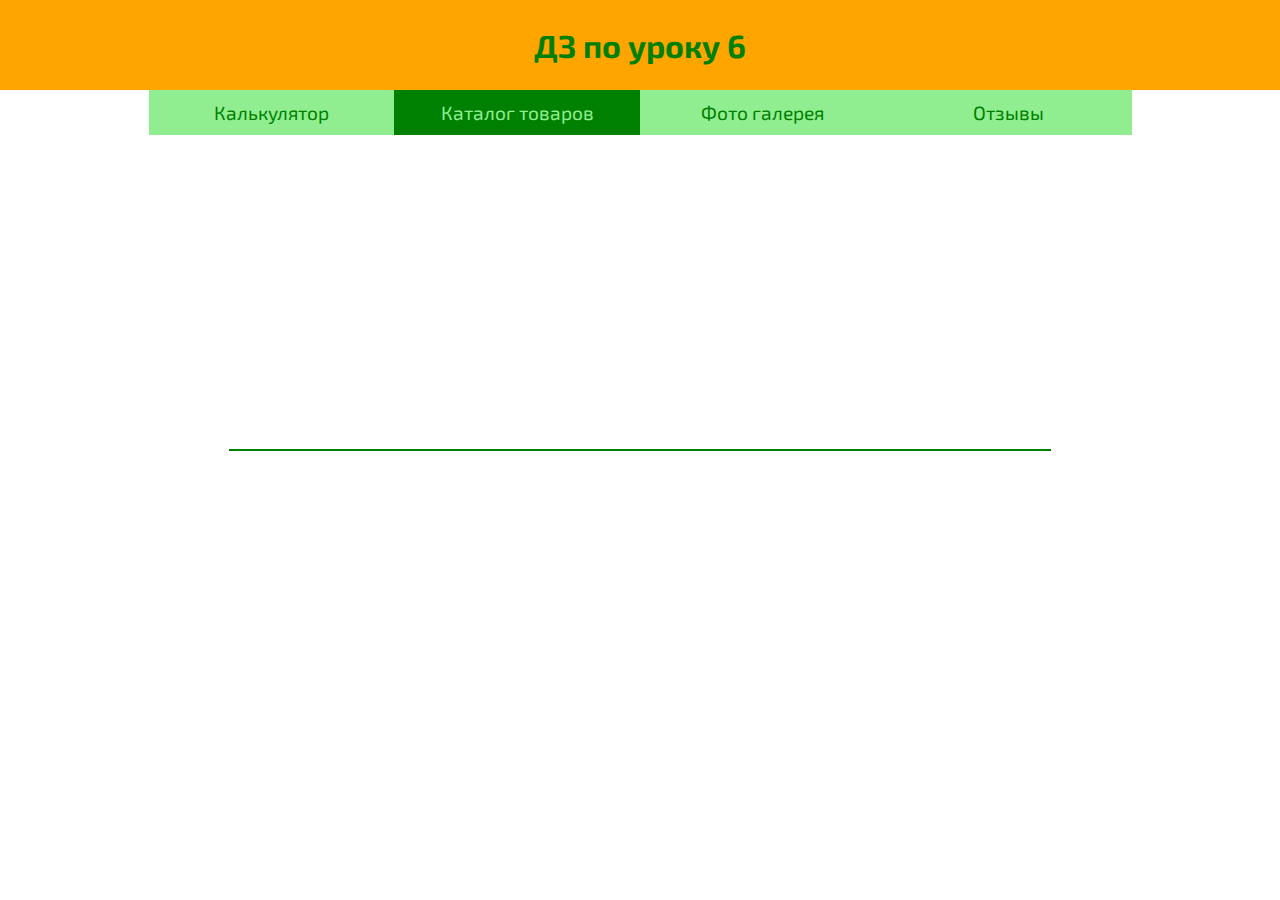
==== lesson6/catalog.html @ 4db61bc4 "ДЗ по уроку 6 - начало" ====
<!DOCTYPE html>
<html>
  <head>
    <meta charset="utf-8">
    <link href="https://fonts.googleapis.com/css?family=Exo+2" rel="stylesheet">
    <link rel="stylesheet" href="style.css">
    <script src="jquery-3.2.1.js"></script>
    <script src="main.js" charset="utf-8"></script>
    <title>ДЗ по уроку 6</title>
  </head>
  <body>
    <header>
      <h1>ДЗ по уроку 6</h1>
    </header>
    <div class="main">
      <div class="nav">
        <div class="button" id="calculator">
          <p>Калькулятор</p>
        </div>
        <div class="buttonAct" id="catalog">
          <p>Каталог товаров</p>
        </div>
        <div class="button" id="galery">
          <p>Фото галерея</p>
        </div>
        <div class="button" id="feedBack">
          <p>Отзывы</p>
        </div>
      </div>
      <section class="center">
        <section class="itemsBlock">

        </section>
      </section>
    </div>
  </body>
</html>
---- lesson6/style.css ----
*{margin:0;padding:0;font-family:'Exo 2', sans-serif;font-size:100%;font-weight:normal}header{display:-ms-flexbox;display:-webkit-flex;display:flex;-webkit-flex-direction:row;-ms-flex-direction:row;flex-direction:row;-webkit-justify-content:center;-ms-flex-pack:center;justify-content:center;-webkit-align-items:center;-ms-flex-align:center;align-items:center;width:100%;height:10vh;border-width:0px;border-style:solid;border-color:green;border-radius:0;background-color:orange}header h1{font-size:2em;font-weight:bold;color:green}body{display:-ms-flexbox;display:-webkit-flex;display:flex;-webkit-flex-direction:column;-ms-flex-direction:column;flex-direction:column;-webkit-justify-content:center;-ms-flex-pack:center;justify-content:center;-webkit-align-items:center;-ms-flex-align:center;align-items:center}.main{display:-ms-flexbox;display:-webkit-flex;display:flex;-webkit-flex-direction:column;-ms-flex-direction:column;flex-direction:column;-webkit-justify-content:center;-ms-flex-pack:center;justify-content:center;-webkit-align-items:center;-ms-flex-align:center;align-items:center;width:80%;height:auto;border-width:0px;border-style:solid;border-color:green;border-radius:0}.main .nav{display:-ms-flexbox;display:-webkit-flex;display:flex;-webkit-flex-direction:row;-ms-flex-direction:row;flex-direction:row;-webkit-justify-content:center;-ms-flex-pack:center;justify-content:center;-webkit-align-items:center;-ms-flex-align:center;align-items:center;width:100%;height:5vh;border-width:0px;border-style:solid;border-color:green;border-radius:0}.main .nav .buttonAct{display:-ms-flexbox;display:-webkit-flex;display:flex;-webkit-justify-content:center;-ms-flex-pack:center;justify-content:center;-webkit-align-items:center;-ms-flex-align:center;align-items:center;width:24%;height:99%;border-width:0px;border-style:solid;border-color:green;border-radius:0;background-color:green}.main .nav .buttonAct p{color:lightgreen;font-size:1.2em}.main .nav .button{display:-ms-flexbox;display:-webkit-flex;display:flex;-webkit-justify-content:center;-ms-flex-pack:center;justify-content:center;-webkit-align-items:center;-ms-flex-align:center;align-items:center;width:24%;height:99%;border-width:0px;border-style:solid;border-color:green;border-radius:0;background-color:lightgreen}.main .nav .button p{color:green;font-size:1.2em}.main .nav .button:hover{background-color:green}.main .nav .button:hover>p{color:lightgreen}.task{width:80%;height:auto;border-width:0px;border-style:solid;border-color:green;border-radius:0}.task p{font-size:1.2em;font-weight:bold;color:green;padding:2%}.center{display:-ms-flexbox;display:-webkit-flex;display:flex;-webkit-flex-direction:column;-ms-flex-direction:column;flex-direction:column;-webkit-justify-content:center;-ms-flex-pack:center;justify-content:center;-webkit-align-items:center;-ms-flex-align:center;align-items:center;width:80%;height:70vh;border-width:0px;border-style:solid;border-color:green;border-radius:0}.calc{display:-ms-flexbox;display:-webkit-flex;display:flex;-webkit-flex-direction:column;-ms-flex-direction:column;flex-direction:column;-webkit-justify-content:center;-ms-flex-pack:center;justify-content:center;-webkit-align-items:center;-ms-flex-align:center;align-items:center;width:45%;height:50%;border-width:0px;border-style:solid;border-color:green;border-radius:10px;background-color:lightgreen}.calc .inputBlock{display:-ms-flexbox;display:-webkit-flex;display:flex;-webkit-flex-direction:row;-ms-flex-direction:row;flex-direction:row;-webkit-justify-content:center;-ms-flex-pack:center;justify-content:center;-webkit-align-items:center;-ms-flex-align:center;align-items:center;width:90%;height:30%;border-width:1px;border-style:solid;border-color:green;border-radius:10px;background-color:lightgray}.calc .inputBlock .inputNum{display:-ms-flexbox;display:-webkit-flex;display:flex;-webkit-flex-direction:column;-ms-flex-direction:column;flex-direction:column;-webkit-justify-content:center;-ms-flex-pack:center;justify-content:center;-webkit-align-items:center;-ms-flex-align:center;align-items:center;width:60%;height:20%;border-width:0px;border-style:solid;border-color:green;border-radius:0}.calc .inputBlock .inputNum label{color:green}.calc .inputBlock .inputNum label input{width:95%;height:20%;background-color:white}.calc .inputBlock .result{display:-ms-flexbox;display:-webkit-flex;display:flex;-webkit-flex-direction:column;-ms-flex-direction:column;flex-direction:column;-webkit-justify-content:center;-ms-flex-pack:center;justify-content:center;-webkit-align-items:center;-ms-flex-align:center;align-items:center;width:35%;height:80%;border-width:0px;border-style:solid;border-color:green;border-radius:0}.calc .inputBlock .result label{color:green}.calc .inputBlock .result label input{width:95%;height:80%;background-color:white}.calc .operators{display:-ms-flexbox;display:-webkit-flex;display:flex;-webkit-flex-direction:row;-ms-flex-direction:row;flex-direction:row;-webkit-justify-content:space-around;-ms-flex-pack:space-around;justify-content:space-around;-webkit-align-items:center;-ms-flex-align:center;align-items:center;width:90%;height:30%;border-width:0px;border-style:solid;border-color:green;border-radius:0}.calc .operators .operBtn{display:-ms-flexbox;display:-webkit-flex;display:flex;-webkit-justify-content:center;-ms-flex-pack:center;justify-content:center;-webkit-align-items:center;-ms-flex-align:center;align-items:center;width:10%;height:35%;border-width:0px;border-style:solid;border-color:green;border-radius:5px;background-color:green;box-shadow:1px 1px 3px black}.calc .operators .operBtn p{color:lightgreen;font-size:2em;font-weight:bold;text-align:center;line-height:2em}.itemsBlock{display:-ms-flexbox;display:-webkit-flex;display:flex;-webkit-flex-wrap:wrap;-ms-flex-wrap:wrap;flex-wrap:wrap;-webkit-justify-content:space-around;-ms-flex-pack:space-around;justify-content:space-around;-webkit-align-items:center;-ms-flex-align:center;align-items:center;width:100%;height:auto;border-width:1px;border-style:solid;border-color:green;border-radius:0}.itemsBlock .item{display:-ms-flexbox;display:-webkit-flex;display:flex;-webkit-flex-direction:column;-ms-flex-direction:column;flex-direction:column;-webkit-justify-content:space-around;-ms-flex-pack:space-around;justify-content:space-around;-webkit-align-items:center;-ms-flex-align:center;align-items:center;width:20%;height:20vh;border-width:1px;border-style:solid;border-color:#90ee90;border-radius:5px;box-shadow:2px 2px 4px green;margin-top:2%}.itemsBlock .item h2{color:green;font-size:1.2em;font-weight:bold}.itemsBlock .item h3{color:orange;font-size:1.2em}.itemsBlock .item:hover{display:-ms-flexbox;display:-webkit-flex;display:flex;-webkit-flex-wrap:column;-ms-flex-wrap:column;flex-wrap:column;-webkit-justify-content:space-around;-ms-flex-pack:space-around;justify-content:space-around;-webkit-align-items:center;-ms-flex-align:center;align-items:center;width:23%;height:23vh;border-width:1px;border-style:solid;border-color:#90ee90;border-radius:5px;box-shadow:2px 2px 4px green}
/*# sourceMappingURL=style.css.map */
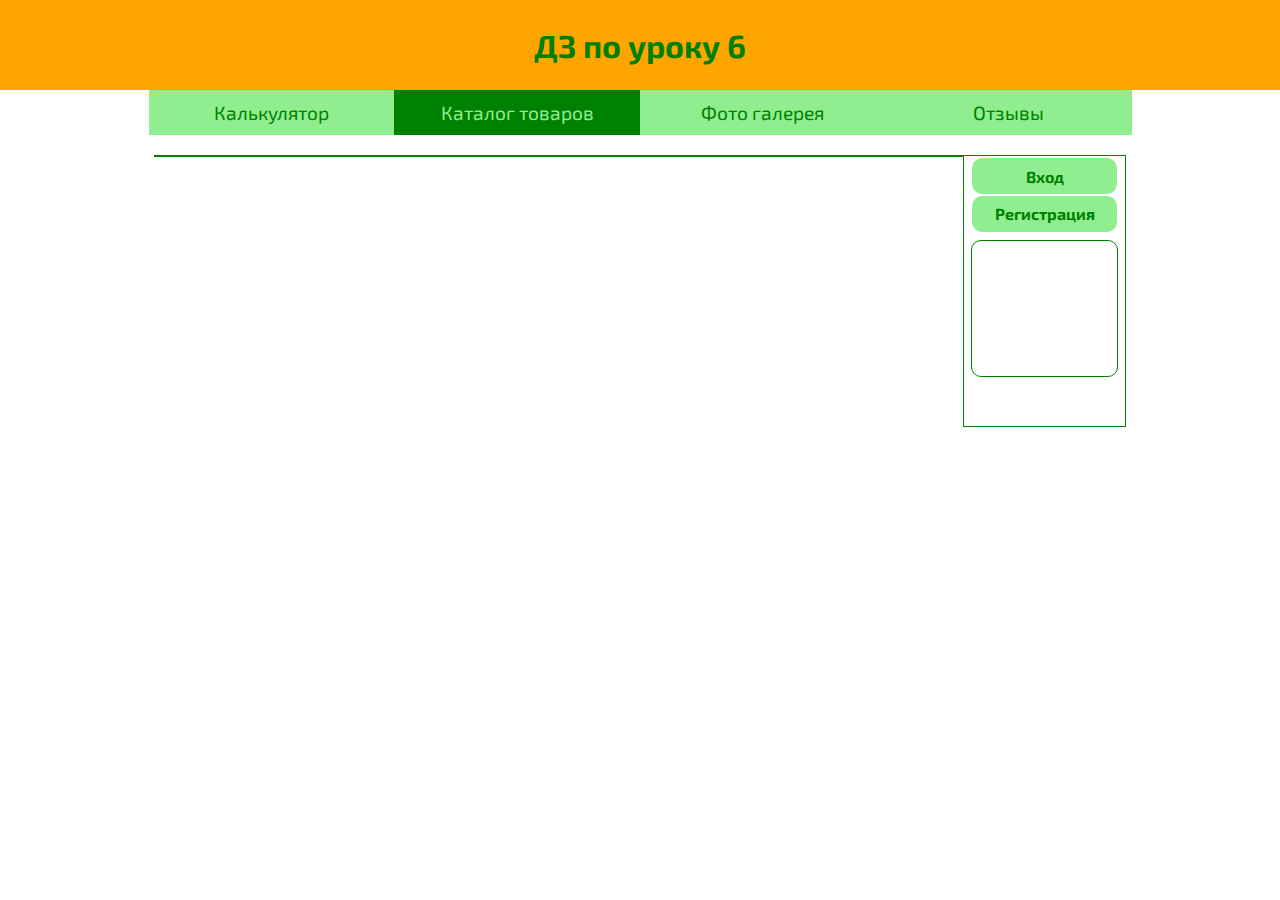
==== commit 2c83a573: "начал ДЗ по уроку 7" ====
--- a/lesson6/catalog.html
+++ b/lesson6/catalog.html
@@ -4,8 +4,9 @@
     <meta charset="utf-8">
     <link href="https://fonts.googleapis.com/css?family=Exo+2" rel="stylesheet">
     <link rel="stylesheet" href="style.css">
-    <script src="jquery-3.2.1.js"></script>
-    <script src="main.js" charset="utf-8"></script>
+    <script src="js/jquery-3.2.1.js"></script>
+    <script src="js/main.js" charset="utf-8"></script>
+    <script src="js/catalog.js" charset="utf-8"></script>
     <title>ДЗ по уроку 6</title>
   </head>
   <body>
@@ -31,6 +32,17 @@
         <section class="itemsBlock">
 
         </section>
+        <div class="registry">
+          <div class="regBtn" id="enter">
+            <p>Вход</p>
+          </div>
+          <div class="regBtn" id="registration">
+            <p>Регистрация</p>
+          </div>
+          <div class="basket">
+            <img src="" alt="">
+          </div>
+        </div>
       </section>
     </div>
   </body>
--- a/lesson6/style.css
+++ b/lesson6/style.css
@@ -1,2 +1,2 @@
-*{margin:0;padding:0;font-family:'Exo 2', sans-serif;font-size:100%;font-weight:normal}header{display:-ms-flexbox;display:-webkit-flex;display:flex;-webkit-flex-direction:row;-ms-flex-direction:row;flex-direction:row;-webkit-justify-content:center;-ms-flex-pack:center;justify-content:center;-webkit-align-items:center;-ms-flex-align:center;align-items:center;width:100%;height:10vh;border-width:0px;border-style:solid;border-color:green;border-radius:0;background-color:orange}header h1{font-size:2em;font-weight:bold;color:green}body{display:-ms-flexbox;display:-webkit-flex;display:flex;-webkit-flex-direction:column;-ms-flex-direction:column;flex-direction:column;-webkit-justify-content:center;-ms-flex-pack:center;justify-content:center;-webkit-align-items:center;-ms-flex-align:center;align-items:center}.main{display:-ms-flexbox;display:-webkit-flex;display:flex;-webkit-flex-direction:column;-ms-flex-direction:column;flex-direction:column;-webkit-justify-content:center;-ms-flex-pack:center;justify-content:center;-webkit-align-items:center;-ms-flex-align:center;align-items:center;width:80%;height:auto;border-width:0px;border-style:solid;border-color:green;border-radius:0}.main .nav{display:-ms-flexbox;display:-webkit-flex;display:flex;-webkit-flex-direction:row;-ms-flex-direction:row;flex-direction:row;-webkit-justify-content:center;-ms-flex-pack:center;justify-content:center;-webkit-align-items:center;-ms-flex-align:center;align-items:center;width:100%;height:5vh;border-width:0px;border-style:solid;border-color:green;border-radius:0}.main .nav .buttonAct{display:-ms-flexbox;display:-webkit-flex;display:flex;-webkit-justify-content:center;-ms-flex-pack:center;justify-content:center;-webkit-align-items:center;-ms-flex-align:center;align-items:center;width:24%;height:99%;border-width:0px;border-style:solid;border-color:green;border-radius:0;background-color:green}.main .nav .buttonAct p{color:lightgreen;font-size:1.2em}.main .nav .button{display:-ms-flexbox;display:-webkit-flex;display:flex;-webkit-justify-content:center;-ms-flex-pack:center;justify-content:center;-webkit-align-items:center;-ms-flex-align:center;align-items:center;width:24%;height:99%;border-width:0px;border-style:solid;border-color:green;border-radius:0;background-color:lightgreen}.main .nav .button p{color:green;font-size:1.2em}.main .nav .button:hover{background-color:green}.main .nav .button:hover>p{color:lightgreen}.task{width:80%;height:auto;border-width:0px;border-style:solid;border-color:green;border-radius:0}.task p{font-size:1.2em;font-weight:bold;color:green;padding:2%}.center{display:-ms-flexbox;display:-webkit-flex;display:flex;-webkit-flex-direction:column;-ms-flex-direction:column;flex-direction:column;-webkit-justify-content:center;-ms-flex-pack:center;justify-content:center;-webkit-align-items:center;-ms-flex-align:center;align-items:center;width:80%;height:70vh;border-width:0px;border-style:solid;border-color:green;border-radius:0}.calc{display:-ms-flexbox;display:-webkit-flex;display:flex;-webkit-flex-direction:column;-ms-flex-direction:column;flex-direction:column;-webkit-justify-content:center;-ms-flex-pack:center;justify-content:center;-webkit-align-items:center;-ms-flex-align:center;align-items:center;width:45%;height:50%;border-width:0px;border-style:solid;border-color:green;border-radius:10px;background-color:lightgreen}.calc .inputBlock{display:-ms-flexbox;display:-webkit-flex;display:flex;-webkit-flex-direction:row;-ms-flex-direction:row;flex-direction:row;-webkit-justify-content:center;-ms-flex-pack:center;justify-content:center;-webkit-align-items:center;-ms-flex-align:center;align-items:center;width:90%;height:30%;border-width:1px;border-style:solid;border-color:green;border-radius:10px;background-color:lightgray}.calc .inputBlock .inputNum{display:-ms-flexbox;display:-webkit-flex;display:flex;-webkit-flex-direction:column;-ms-flex-direction:column;flex-direction:column;-webkit-justify-content:center;-ms-flex-pack:center;justify-content:center;-webkit-align-items:center;-ms-flex-align:center;align-items:center;width:60%;height:20%;border-width:0px;border-style:solid;border-color:green;border-radius:0}.calc .inputBlock .inputNum label{color:green}.calc .inputBlock .inputNum label input{width:95%;height:20%;background-color:white}.calc .inputBlock .result{display:-ms-flexbox;display:-webkit-flex;display:flex;-webkit-flex-direction:column;-ms-flex-direction:column;flex-direction:column;-webkit-justify-content:center;-ms-flex-pack:center;justify-content:center;-webkit-align-items:center;-ms-flex-align:center;align-items:center;width:35%;height:80%;border-width:0px;border-style:solid;border-color:green;border-radius:0}.calc .inputBlock .result label{color:green}.calc .inputBlock .result label input{width:95%;height:80%;background-color:white}.calc .operators{display:-ms-flexbox;display:-webkit-flex;display:flex;-webkit-flex-direction:row;-ms-flex-direction:row;flex-direction:row;-webkit-justify-content:space-around;-ms-flex-pack:space-around;justify-content:space-around;-webkit-align-items:center;-ms-flex-align:center;align-items:center;width:90%;height:30%;border-width:0px;border-style:solid;border-color:green;border-radius:0}.calc .operators .operBtn{display:-ms-flexbox;display:-webkit-flex;display:flex;-webkit-justify-content:center;-ms-flex-pack:center;justify-content:center;-webkit-align-items:center;-ms-flex-align:center;align-items:center;width:10%;height:35%;border-width:0px;border-style:solid;border-color:green;border-radius:5px;background-color:green;box-shadow:1px 1px 3px black}.calc .operators .operBtn p{color:lightgreen;font-size:2em;font-weight:bold;text-align:center;line-height:2em}.itemsBlock{display:-ms-flexbox;display:-webkit-flex;display:flex;-webkit-flex-wrap:wrap;-ms-flex-wrap:wrap;flex-wrap:wrap;-webkit-justify-content:space-around;-ms-flex-pack:space-around;justify-content:space-around;-webkit-align-items:center;-ms-flex-align:center;align-items:center;width:100%;height:auto;border-width:1px;border-style:solid;border-color:green;border-radius:0}.itemsBlock .item{display:-ms-flexbox;display:-webkit-flex;display:flex;-webkit-flex-direction:column;-ms-flex-direction:column;flex-direction:column;-webkit-justify-content:space-around;-ms-flex-pack:space-around;justify-content:space-around;-webkit-align-items:center;-ms-flex-align:center;align-items:center;width:20%;height:20vh;border-width:1px;border-style:solid;border-color:#90ee90;border-radius:5px;box-shadow:2px 2px 4px green;margin-top:2%}.itemsBlock .item h2{color:green;font-size:1.2em;font-weight:bold}.itemsBlock .item h3{color:orange;font-size:1.2em}.itemsBlock .item:hover{display:-ms-flexbox;display:-webkit-flex;display:flex;-webkit-flex-wrap:column;-ms-flex-wrap:column;flex-wrap:column;-webkit-justify-content:space-around;-ms-flex-pack:space-around;justify-content:space-around;-webkit-align-items:center;-ms-flex-align:center;align-items:center;width:23%;height:23vh;border-width:1px;border-style:solid;border-color:#90ee90;border-radius:5px;box-shadow:2px 2px 4px green}
+*{margin:0;padding:0;font-family:'Exo 2', sans-serif;font-size:100%;font-weight:normal}header{display:-ms-flexbox;display:-webkit-flex;display:flex;-webkit-flex-direction:row;-ms-flex-direction:row;flex-direction:row;-webkit-justify-content:center;-ms-flex-pack:center;justify-content:center;-webkit-align-items:center;-ms-flex-align:center;align-items:center;width:100%;height:10vh;border-width:0px;border-style:solid;border-color:green;border-radius:0;background-color:orange}header h1{font-size:2em;font-weight:bold;color:green}body{display:-ms-flexbox;display:-webkit-flex;display:flex;-webkit-flex-direction:column;-ms-flex-direction:column;flex-direction:column;-webkit-justify-content:center;-ms-flex-pack:center;justify-content:center;-webkit-align-items:center;-ms-flex-align:center;align-items:center}.main{display:-ms-flexbox;display:-webkit-flex;display:flex;-webkit-flex-direction:column;-ms-flex-direction:column;flex-direction:column;-webkit-justify-content:center;-ms-flex-pack:center;justify-content:center;-webkit-align-items:center;-ms-flex-align:center;align-items:center;width:80%;height:auto;border-width:0px;border-style:solid;border-color:green;border-radius:0}.main .nav{display:-ms-flexbox;display:-webkit-flex;display:flex;-webkit-flex-direction:row;-ms-flex-direction:row;flex-direction:row;-webkit-justify-content:center;-ms-flex-pack:center;justify-content:center;-webkit-align-items:center;-ms-flex-align:center;align-items:center;width:100%;height:5vh;border-width:0px;border-style:solid;border-color:green;border-radius:0}.main .nav .buttonAct{display:-ms-flexbox;display:-webkit-flex;display:flex;-webkit-justify-content:center;-ms-flex-pack:center;justify-content:center;-webkit-align-items:center;-ms-flex-align:center;align-items:center;width:24%;height:99%;border-width:0px;border-style:solid;border-color:green;border-radius:0;background-color:green}.main .nav .buttonAct p{color:lightgreen;font-size:1.2em}.main .nav .button{display:-ms-flexbox;display:-webkit-flex;display:flex;-webkit-justify-content:center;-ms-flex-pack:center;justify-content:center;-webkit-align-items:center;-ms-flex-align:center;align-items:center;width:24%;height:99%;border-width:0px;border-style:solid;border-color:green;border-radius:0;background-color:lightgreen}.main .nav .button p{color:green;font-size:1.2em}.main .nav .button:hover{background-color:green}.main .nav .button:hover>p{color:lightgreen}.task{width:80%;height:auto;border-width:0px;border-style:solid;border-color:green;border-radius:0}.task p{font-size:1.2em;font-weight:bold;color:green;padding:2%}.center{display:-ms-flexbox;display:-webkit-flex;display:flex;-webkit-flex-direction:row;-ms-flex-direction:row;flex-direction:row;-webkit-justify-content:center;-ms-flex-pack:center;justify-content:center;-webkit-align-items:flex-start;-ms-flex-align:flex-start;align-items:flex-start;width:95%;height:70vh;border-width:0px;border-style:solid;border-color:green;border-radius:0;margin-top:2%}.center .itemShow{position:absolute;display:-ms-flexbox;display:-webkit-flex;display:flex;-webkit-flex-direction:column;-ms-flex-direction:column;flex-direction:column;-webkit-justify-content:flex-start;-ms-flex-pack:flex-start;justify-content:flex-start;-webkit-align-items:center;-ms-flex-align:center;align-items:center;width:80%;height:70vh;border-width:1px;border-style:solid;border-color:green;border-radius:10px;box-shadow:2px 2px 4px black;background-color:white}.center .itemShow h2{color:green;font-size:2em;font-weight:bold;margin-top:5%}.center .itemShow .infoBox{display:-ms-flexbox;display:-webkit-flex;display:flex;-webkit-flex-direction:row;-ms-flex-direction:row;flex-direction:row;-webkit-justify-content:flex-start;-ms-flex-pack:flex-start;justify-content:flex-start;-webkit-align-items:center;-ms-flex-align:center;align-items:center;width:80%;height:60%;border-width:1px;border-style:solid;border-color:green;border-radius:0}.center .itemShow .infoBox .imgBox{display:-ms-flexbox;display:-webkit-flex;display:flex;-webkit-flex-direction:row;-ms-flex-direction:row;flex-direction:row;-webkit-justify-content:center;-ms-flex-pack:center;justify-content:center;-webkit-align-items:flex-start;-ms-flex-align:flex-start;align-items:flex-start;width:60%;height:90%;border-width:1px;border-style:solid;border-color:green;border-radius:0}.center .itemShow .infoBox .imgBox .images{display:-ms-flexbox;display:-webkit-flex;display:flex;-webkit-flex-direction:column;-ms-flex-direction:column;flex-direction:column;-webkit-justify-content:flex-start;-ms-flex-pack:flex-start;justify-content:flex-start;-webkit-align-items:center;-ms-flex-align:center;align-items:center;width:20%;height:100%;border-width:1px;border-style:solid;border-color:green;border-radius:0}.center .itemShow .infoBox .imgBox .images img{max-width:98%}.center .itemShow .infoBox .imgBox .imgShow{display:-ms-flexbox;display:-webkit-flex;display:flex;-webkit-justify-content:center;-ms-flex-pack:center;justify-content:center;-webkit-align-items:center;-ms-flex-align:center;align-items:center;width:80%;height:100%;border-width:1px;border-style:solid;border-color:green;border-radius:0}.center .itemShow .infoBox .imgBox .imgShow img{max-height:98%;max-width:98%}.center .itemShow .infoBox .decribtionBox{display:-ms-flexbox;display:-webkit-flex;display:flex;-webkit-justify-content:center;-ms-flex-pack:center;justify-content:center;-webkit-align-items:flex-start;-ms-flex-align:flex-start;align-items:flex-start;width:40%;height:90%;border-width:1px;border-style:solid;border-color:green;border-radius:0}.center .itemShow .infoBox .decribtionBox p{color:green;margin:1%}.center .itemShow .btnBox{display:-ms-flexbox;display:-webkit-flex;display:flex;-webkit-flex-direction:row;-ms-flex-direction:row;flex-direction:row;-webkit-justify-content:space-around;-ms-flex-pack:space-around;justify-content:space-around;-webkit-align-items:center;-ms-flex-align:center;align-items:center;width:90%;height:15%;border-width:0px;border-style:solid;border-color:green;border-radius:0}.center .itemShow .btnBox .btnItem{display:-ms-flexbox;display:-webkit-flex;display:flex;-webkit-justify-content:center;-ms-flex-pack:center;justify-content:center;-webkit-align-items:center;-ms-flex-align:center;align-items:center;width:20%;height:40%;border-width:0px;border-style:solid;border-color:green;border-radius:10px;background-color:lightgreen;box-shadow:2px 2px 4px black}.center .itemShow .btnBox .btnItem p{color:green;font-weight:bold}.center .itemShow .btnBox .btnItem:hover{background-color:green}.center .itemShow .btnBox .btnItem:hover p{color:lightgreen}.calc{display:-ms-flexbox;display:-webkit-flex;display:flex;-webkit-flex-direction:column;-ms-flex-direction:column;flex-direction:column;-webkit-justify-content:center;-ms-flex-pack:center;justify-content:center;-webkit-align-items:center;-ms-flex-align:center;align-items:center;width:45%;height:50%;border-width:0px;border-style:solid;border-color:green;border-radius:10px;background-color:lightgreen}.calc .inputBlock{display:-ms-flexbox;display:-webkit-flex;display:flex;-webkit-flex-direction:row;-ms-flex-direction:row;flex-direction:row;-webkit-justify-content:center;-ms-flex-pack:center;justify-content:center;-webkit-align-items:center;-ms-flex-align:center;align-items:center;width:90%;height:30%;border-width:1px;border-style:solid;border-color:green;border-radius:10px;background-color:lightgray}.calc .inputBlock .inputNum{display:-ms-flexbox;display:-webkit-flex;display:flex;-webkit-flex-direction:column;-ms-flex-direction:column;flex-direction:column;-webkit-justify-content:center;-ms-flex-pack:center;justify-content:center;-webkit-align-items:center;-ms-flex-align:center;align-items:center;width:60%;height:20%;border-width:0px;border-style:solid;border-color:green;border-radius:0}.calc .inputBlock .inputNum label{color:green}.calc .inputBlock .inputNum label input{width:95%;height:20%;background-color:white}.calc .inputBlock .result{display:-ms-flexbox;display:-webkit-flex;display:flex;-webkit-flex-direction:column;-ms-flex-direction:column;flex-direction:column;-webkit-justify-content:center;-ms-flex-pack:center;justify-content:center;-webkit-align-items:center;-ms-flex-align:center;align-items:center;width:35%;height:80%;border-width:0px;border-style:solid;border-color:green;border-radius:0}.calc .inputBlock .result label{color:green}.calc .inputBlock .result label input{width:95%;height:80%;background-color:white}.calc .operators{display:-ms-flexbox;display:-webkit-flex;display:flex;-webkit-flex-direction:row;-ms-flex-direction:row;flex-direction:row;-webkit-justify-content:space-around;-ms-flex-pack:space-around;justify-content:space-around;-webkit-align-items:center;-ms-flex-align:center;align-items:center;width:90%;height:30%;border-width:0px;border-style:solid;border-color:green;border-radius:0}.calc .operators .operBtn{display:-ms-flexbox;display:-webkit-flex;display:flex;-webkit-justify-content:center;-ms-flex-pack:center;justify-content:center;-webkit-align-items:center;-ms-flex-align:center;align-items:center;width:10%;height:35%;border-width:0px;border-style:solid;border-color:green;border-radius:5px;background-color:green;box-shadow:1px 1px 3px black}.calc .operators .operBtn p{color:lightgreen;font-size:2em;font-weight:bold;text-align:center;line-height:2em}.itemsBlock{display:-ms-flexbox;display:-webkit-flex;display:flex;-webkit-flex-wrap:wrap;-ms-flex-wrap:wrap;flex-wrap:wrap;-webkit-justify-content:space-around;-ms-flex-pack:space-around;justify-content:space-around;-webkit-align-items:center;-ms-flex-align:center;align-items:center;width:100%;height:auto;border-width:1px;border-style:solid;border-color:green;border-radius:0}.itemsBlock .item{display:-ms-flexbox;display:-webkit-flex;display:flex;-webkit-flex-direction:column;-ms-flex-direction:column;flex-direction:column;-webkit-justify-content:space-around;-ms-flex-pack:space-around;justify-content:space-around;-webkit-align-items:center;-ms-flex-align:center;align-items:center;width:20%;height:20vh;border-width:1px;border-style:solid;border-color:#90ee90;border-radius:5px;box-shadow:2px 2px 4px green;margin-top:2%}.itemsBlock .item img{height:35%}.itemsBlock .item h2{color:green;font-size:1.2em;font-weight:bold}.itemsBlock .item h3{color:orange;font-size:1.2em}.itemsBlock .item:hover{display:-ms-flexbox;display:-webkit-flex;display:flex;-webkit-flex-direction:column;-ms-flex-direction:column;flex-direction:column;-webkit-justify-content:space-around;-ms-flex-pack:space-around;justify-content:space-around;-webkit-align-items:center;-ms-flex-align:center;align-items:center;width:23%;height:23vh;border-width:1px;border-style:solid;border-color:#90ee90;border-radius:5px;box-shadow:2px 2px 4px green}.addImage{display:-ms-flexbox;display:-webkit-flex;display:flex;-webkit-justify-content:center;-ms-flex-pack:center;justify-content:center;-webkit-align-items:center;-ms-flex-align:center;align-items:center;width:90%;height:5vh;border-width:0px;border-style:solid;border-color:#90ee90;border-radius:5px;background-color:lightgreen;margin:1%}.addImage p{color:green;font-weight:bold}.images1{display:-ms-flexbox;display:-webkit-flex;display:flex;-webkit-flex-wrap:wrap;-ms-flex-wrap:wrap;flex-wrap:wrap;-webkit-justify-content:center;-ms-flex-pack:center;justify-content:center;-webkit-align-items:center;-ms-flex-align:center;align-items:center;width:90%;height:80vh;border-width:1px;border-style:solid;border-color:#90ee90;border-radius:5px}.images1 .imgGalMin{max-width:15%;margin:1%}.addForm{position:absolute;display:-ms-flexbox;display:-webkit-flex;display:flex;-webkit-flex-direction:column;-ms-flex-direction:column;flex-direction:column;-webkit-justify-content:center;-ms-flex-pack:center;justify-content:center;-webkit-align-items:center;-ms-flex-align:center;align-items:center;width:60%;height:30vh;border-width:1px;border-style:solid;border-color:green;border-radius:10px;box-shadow:2px 2px 4px black;background-color:white}.addForm h2{color:green;font-size:1.2em;font-weight:bold;margin:1%}.addForm .addImgForm{display:-ms-flexbox;display:-webkit-flex;display:flex;-webkit-flex-direction:column;-ms-flex-direction:column;flex-direction:column;-webkit-justify-content:center;-ms-flex-pack:center;justify-content:center;-webkit-align-items:center;-ms-flex-align:center;align-items:center;color:green;font-size:1em;font-weight:bold}.addForm .addImgForm input{color:green;font-size:1em;font-weight:bold;margin:5%}.registry{display:-ms-flexbox;display:-webkit-flex;display:flex;-webkit-flex-direction:column;-ms-flex-direction:column;flex-direction:column;-webkit-justify-content:flex-start;-ms-flex-pack:flex-start;justify-content:flex-start;-webkit-align-items:center;-ms-flex-align:center;align-items:center;width:20%;height:30vh;border-width:1px;border-style:solid;border-color:green;border-radius:0}.registry .regBtn{display:-ms-flexbox;display:-webkit-flex;display:flex;-webkit-justify-content:center;-ms-flex-pack:center;justify-content:center;-webkit-align-items:center;-ms-flex-align:center;align-items:center;width:90%;height:4vh;border-width:0px;border-style:solid;border-color:green;border-radius:10px;background-color:lightgreen;margin-top:1%}.registry .regBtn p{color:green;font-weight:bold}.registry .basket{display:-ms-flexbox;display:-webkit-flex;display:flex;-webkit-flex-direction:column;-ms-flex-direction:column;flex-direction:column;-webkit-justify-content:center;-ms-flex-pack:center;justify-content:center;-webkit-align-items:center;-ms-flex-align:center;align-items:center;width:90%;height:15vh;border-width:1px;border-style:solid;border-color:green;border-radius:10px;margin-top:5%}.authorisation{position:absolute;display:-ms-flexbox;display:-webkit-flex;display:flex;-webkit-flex-direction:column;-ms-flex-direction:column;flex-direction:column;-webkit-align-items:center;-ms-flex-align:center;align-items:center;-webkit-justify-content:center;-ms-flex-pack:center;justify-content:center;width:20vw;height:20vh;border-width:0px;border-style:solid;border-color:green;border-radius:10px;background-color:lightgreen;box-shadow:1px 1px 3px green;transform:translateY(10vh)}.authorisation label{margin-left:10%;color:blue;font-weight:bold}.authorisation .loginIn{width:80%;height:15%;border-radius:5px;margin-left:10%;margin-top:2%}.authorisation .btn{width:50%;height:15%;background-color:green;color:lightgreen;margin-left:25%;border-radius:7px;margin-top:4%}
 /*# sourceMappingURL=style.css.map */
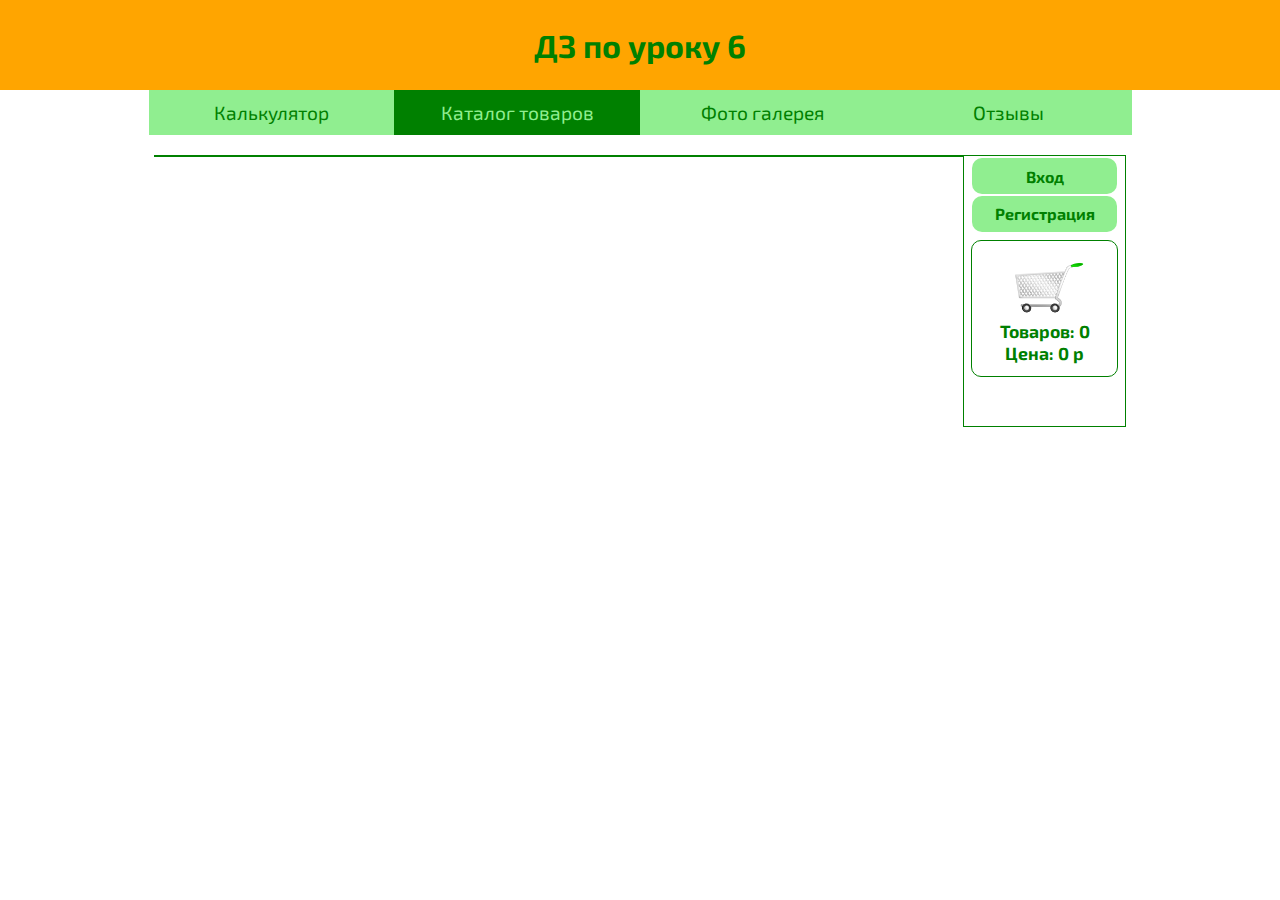
==== commit dc90659c: "1" ====
--- a/lesson6/catalog.html
+++ b/lesson6/catalog.html
@@ -40,7 +40,8 @@
             <p>Регистрация</p>
           </div>
           <div class="basket">
-            <img src="" alt="">
+            <img src="img/basket/basket1.png" alt="">
+            
           </div>
         </div>
       </section>
--- a/lesson6/style.css
+++ b/lesson6/style.css
@@ -1,2 +1,2 @@
-*{margin:0;padding:0;font-family:'Exo 2', sans-serif;font-size:100%;font-weight:normal}header{display:-ms-flexbox;display:-webkit-flex;display:flex;-webkit-flex-direction:row;-ms-flex-direction:row;flex-direction:row;-webkit-justify-content:center;-ms-flex-pack:center;justify-content:center;-webkit-align-items:center;-ms-flex-align:center;align-items:center;width:100%;height:10vh;border-width:0px;border-style:solid;border-color:green;border-radius:0;background-color:orange}header h1{font-size:2em;font-weight:bold;color:green}body{display:-ms-flexbox;display:-webkit-flex;display:flex;-webkit-flex-direction:column;-ms-flex-direction:column;flex-direction:column;-webkit-justify-content:center;-ms-flex-pack:center;justify-content:center;-webkit-align-items:center;-ms-flex-align:center;align-items:center}.main{display:-ms-flexbox;display:-webkit-flex;display:flex;-webkit-flex-direction:column;-ms-flex-direction:column;flex-direction:column;-webkit-justify-content:center;-ms-flex-pack:center;justify-content:center;-webkit-align-items:center;-ms-flex-align:center;align-items:center;width:80%;height:auto;border-width:0px;border-style:solid;border-color:green;border-radius:0}.main .nav{display:-ms-flexbox;display:-webkit-flex;display:flex;-webkit-flex-direction:row;-ms-flex-direction:row;flex-direction:row;-webkit-justify-content:center;-ms-flex-pack:center;justify-content:center;-webkit-align-items:center;-ms-flex-align:center;align-items:center;width:100%;height:5vh;border-width:0px;border-style:solid;border-color:green;border-radius:0}.main .nav .buttonAct{display:-ms-flexbox;display:-webkit-flex;display:flex;-webkit-justify-content:center;-ms-flex-pack:center;justify-content:center;-webkit-align-items:center;-ms-flex-align:center;align-items:center;width:24%;height:99%;border-width:0px;border-style:solid;border-color:green;border-radius:0;background-color:green}.main .nav .buttonAct p{color:lightgreen;font-size:1.2em}.main .nav .button{display:-ms-flexbox;display:-webkit-flex;display:flex;-webkit-justify-content:center;-ms-flex-pack:center;justify-content:center;-webkit-align-items:center;-ms-flex-align:center;align-items:center;width:24%;height:99%;border-width:0px;border-style:solid;border-color:green;border-radius:0;background-color:lightgreen}.main .nav .button p{color:green;font-size:1.2em}.main .nav .button:hover{background-color:green}.main .nav .button:hover>p{color:lightgreen}.task{width:80%;height:auto;border-width:0px;border-style:solid;border-color:green;border-radius:0}.task p{font-size:1.2em;font-weight:bold;color:green;padding:2%}.center{display:-ms-flexbox;display:-webkit-flex;display:flex;-webkit-flex-direction:row;-ms-flex-direction:row;flex-direction:row;-webkit-justify-content:center;-ms-flex-pack:center;justify-content:center;-webkit-align-items:flex-start;-ms-flex-align:flex-start;align-items:flex-start;width:95%;height:70vh;border-width:0px;border-style:solid;border-color:green;border-radius:0;margin-top:2%}.center .itemShow{position:absolute;display:-ms-flexbox;display:-webkit-flex;display:flex;-webkit-flex-direction:column;-ms-flex-direction:column;flex-direction:column;-webkit-justify-content:flex-start;-ms-flex-pack:flex-start;justify-content:flex-start;-webkit-align-items:center;-ms-flex-align:center;align-items:center;width:80%;height:70vh;border-width:1px;border-style:solid;border-color:green;border-radius:10px;box-shadow:2px 2px 4px black;background-color:white}.center .itemShow h2{color:green;font-size:2em;font-weight:bold;margin-top:5%}.center .itemShow .infoBox{display:-ms-flexbox;display:-webkit-flex;display:flex;-webkit-flex-direction:row;-ms-flex-direction:row;flex-direction:row;-webkit-justify-content:flex-start;-ms-flex-pack:flex-start;justify-content:flex-start;-webkit-align-items:center;-ms-flex-align:center;align-items:center;width:80%;height:60%;border-width:1px;border-style:solid;border-color:green;border-radius:0}.center .itemShow .infoBox .imgBox{display:-ms-flexbox;display:-webkit-flex;display:flex;-webkit-flex-direction:row;-ms-flex-direction:row;flex-direction:row;-webkit-justify-content:center;-ms-flex-pack:center;justify-content:center;-webkit-align-items:flex-start;-ms-flex-align:flex-start;align-items:flex-start;width:60%;height:90%;border-width:1px;border-style:solid;border-color:green;border-radius:0}.center .itemShow .infoBox .imgBox .images{display:-ms-flexbox;display:-webkit-flex;display:flex;-webkit-flex-direction:column;-ms-flex-direction:column;flex-direction:column;-webkit-justify-content:flex-start;-ms-flex-pack:flex-start;justify-content:flex-start;-webkit-align-items:center;-ms-flex-align:center;align-items:center;width:20%;height:100%;border-width:1px;border-style:solid;border-color:green;border-radius:0}.center .itemShow .infoBox .imgBox .images img{max-width:98%}.center .itemShow .infoBox .imgBox .imgShow{display:-ms-flexbox;display:-webkit-flex;display:flex;-webkit-justify-content:center;-ms-flex-pack:center;justify-content:center;-webkit-align-items:center;-ms-flex-align:center;align-items:center;width:80%;height:100%;border-width:1px;border-style:solid;border-color:green;border-radius:0}.center .itemShow .infoBox .imgBox .imgShow img{max-height:98%;max-width:98%}.center .itemShow .infoBox .decribtionBox{display:-ms-flexbox;display:-webkit-flex;display:flex;-webkit-justify-content:center;-ms-flex-pack:center;justify-content:center;-webkit-align-items:flex-start;-ms-flex-align:flex-start;align-items:flex-start;width:40%;height:90%;border-width:1px;border-style:solid;border-color:green;border-radius:0}.center .itemShow .infoBox .decribtionBox p{color:green;margin:1%}.center .itemShow .btnBox{display:-ms-flexbox;display:-webkit-flex;display:flex;-webkit-flex-direction:row;-ms-flex-direction:row;flex-direction:row;-webkit-justify-content:space-around;-ms-flex-pack:space-around;justify-content:space-around;-webkit-align-items:center;-ms-flex-align:center;align-items:center;width:90%;height:15%;border-width:0px;border-style:solid;border-color:green;border-radius:0}.center .itemShow .btnBox .btnItem{display:-ms-flexbox;display:-webkit-flex;display:flex;-webkit-justify-content:center;-ms-flex-pack:center;justify-content:center;-webkit-align-items:center;-ms-flex-align:center;align-items:center;width:20%;height:40%;border-width:0px;border-style:solid;border-color:green;border-radius:10px;background-color:lightgreen;box-shadow:2px 2px 4px black}.center .itemShow .btnBox .btnItem p{color:green;font-weight:bold}.center .itemShow .btnBox .btnItem:hover{background-color:green}.center .itemShow .btnBox .btnItem:hover p{color:lightgreen}.calc{display:-ms-flexbox;display:-webkit-flex;display:flex;-webkit-flex-direction:column;-ms-flex-direction:column;flex-direction:column;-webkit-justify-content:center;-ms-flex-pack:center;justify-content:center;-webkit-align-items:center;-ms-flex-align:center;align-items:center;width:45%;height:50%;border-width:0px;border-style:solid;border-color:green;border-radius:10px;background-color:lightgreen}.calc .inputBlock{display:-ms-flexbox;display:-webkit-flex;display:flex;-webkit-flex-direction:row;-ms-flex-direction:row;flex-direction:row;-webkit-justify-content:center;-ms-flex-pack:center;justify-content:center;-webkit-align-items:center;-ms-flex-align:center;align-items:center;width:90%;height:30%;border-width:1px;border-style:solid;border-color:green;border-radius:10px;background-color:lightgray}.calc .inputBlock .inputNum{display:-ms-flexbox;display:-webkit-flex;display:flex;-webkit-flex-direction:column;-ms-flex-direction:column;flex-direction:column;-webkit-justify-content:center;-ms-flex-pack:center;justify-content:center;-webkit-align-items:center;-ms-flex-align:center;align-items:center;width:60%;height:20%;border-width:0px;border-style:solid;border-color:green;border-radius:0}.calc .inputBlock .inputNum label{color:green}.calc .inputBlock .inputNum label input{width:95%;height:20%;background-color:white}.calc .inputBlock .result{display:-ms-flexbox;display:-webkit-flex;display:flex;-webkit-flex-direction:column;-ms-flex-direction:column;flex-direction:column;-webkit-justify-content:center;-ms-flex-pack:center;justify-content:center;-webkit-align-items:center;-ms-flex-align:center;align-items:center;width:35%;height:80%;border-width:0px;border-style:solid;border-color:green;border-radius:0}.calc .inputBlock .result label{color:green}.calc .inputBlock .result label input{width:95%;height:80%;background-color:white}.calc .operators{display:-ms-flexbox;display:-webkit-flex;display:flex;-webkit-flex-direction:row;-ms-flex-direction:row;flex-direction:row;-webkit-justify-content:space-around;-ms-flex-pack:space-around;justify-content:space-around;-webkit-align-items:center;-ms-flex-align:center;align-items:center;width:90%;height:30%;border-width:0px;border-style:solid;border-color:green;border-radius:0}.calc .operators .operBtn{display:-ms-flexbox;display:-webkit-flex;display:flex;-webkit-justify-content:center;-ms-flex-pack:center;justify-content:center;-webkit-align-items:center;-ms-flex-align:center;align-items:center;width:10%;height:35%;border-width:0px;border-style:solid;border-color:green;border-radius:5px;background-color:green;box-shadow:1px 1px 3px black}.calc .operators .operBtn p{color:lightgreen;font-size:2em;font-weight:bold;text-align:center;line-height:2em}.itemsBlock{display:-ms-flexbox;display:-webkit-flex;display:flex;-webkit-flex-wrap:wrap;-ms-flex-wrap:wrap;flex-wrap:wrap;-webkit-justify-content:space-around;-ms-flex-pack:space-around;justify-content:space-around;-webkit-align-items:center;-ms-flex-align:center;align-items:center;width:100%;height:auto;border-width:1px;border-style:solid;border-color:green;border-radius:0}.itemsBlock .item{display:-ms-flexbox;display:-webkit-flex;display:flex;-webkit-flex-direction:column;-ms-flex-direction:column;flex-direction:column;-webkit-justify-content:space-around;-ms-flex-pack:space-around;justify-content:space-around;-webkit-align-items:center;-ms-flex-align:center;align-items:center;width:20%;height:20vh;border-width:1px;border-style:solid;border-color:#90ee90;border-radius:5px;box-shadow:2px 2px 4px green;margin-top:2%}.itemsBlock .item img{height:35%}.itemsBlock .item h2{color:green;font-size:1.2em;font-weight:bold}.itemsBlock .item h3{color:orange;font-size:1.2em}.itemsBlock .item:hover{display:-ms-flexbox;display:-webkit-flex;display:flex;-webkit-flex-direction:column;-ms-flex-direction:column;flex-direction:column;-webkit-justify-content:space-around;-ms-flex-pack:space-around;justify-content:space-around;-webkit-align-items:center;-ms-flex-align:center;align-items:center;width:23%;height:23vh;border-width:1px;border-style:solid;border-color:#90ee90;border-radius:5px;box-shadow:2px 2px 4px green}.addImage{display:-ms-flexbox;display:-webkit-flex;display:flex;-webkit-justify-content:center;-ms-flex-pack:center;justify-content:center;-webkit-align-items:center;-ms-flex-align:center;align-items:center;width:90%;height:5vh;border-width:0px;border-style:solid;border-color:#90ee90;border-radius:5px;background-color:lightgreen;margin:1%}.addImage p{color:green;font-weight:bold}.images1{display:-ms-flexbox;display:-webkit-flex;display:flex;-webkit-flex-wrap:wrap;-ms-flex-wrap:wrap;flex-wrap:wrap;-webkit-justify-content:center;-ms-flex-pack:center;justify-content:center;-webkit-align-items:center;-ms-flex-align:center;align-items:center;width:90%;height:80vh;border-width:1px;border-style:solid;border-color:#90ee90;border-radius:5px}.images1 .imgGalMin{max-width:15%;margin:1%}.addForm{position:absolute;display:-ms-flexbox;display:-webkit-flex;display:flex;-webkit-flex-direction:column;-ms-flex-direction:column;flex-direction:column;-webkit-justify-content:center;-ms-flex-pack:center;justify-content:center;-webkit-align-items:center;-ms-flex-align:center;align-items:center;width:60%;height:30vh;border-width:1px;border-style:solid;border-color:green;border-radius:10px;box-shadow:2px 2px 4px black;background-color:white}.addForm h2{color:green;font-size:1.2em;font-weight:bold;margin:1%}.addForm .addImgForm{display:-ms-flexbox;display:-webkit-flex;display:flex;-webkit-flex-direction:column;-ms-flex-direction:column;flex-direction:column;-webkit-justify-content:center;-ms-flex-pack:center;justify-content:center;-webkit-align-items:center;-ms-flex-align:center;align-items:center;color:green;font-size:1em;font-weight:bold}.addForm .addImgForm input{color:green;font-size:1em;font-weight:bold;margin:5%}.registry{display:-ms-flexbox;display:-webkit-flex;display:flex;-webkit-flex-direction:column;-ms-flex-direction:column;flex-direction:column;-webkit-justify-content:flex-start;-ms-flex-pack:flex-start;justify-content:flex-start;-webkit-align-items:center;-ms-flex-align:center;align-items:center;width:20%;height:30vh;border-width:1px;border-style:solid;border-color:green;border-radius:0}.registry .regBtn{display:-ms-flexbox;display:-webkit-flex;display:flex;-webkit-justify-content:center;-ms-flex-pack:center;justify-content:center;-webkit-align-items:center;-ms-flex-align:center;align-items:center;width:90%;height:4vh;border-width:0px;border-style:solid;border-color:green;border-radius:10px;background-color:lightgreen;margin-top:1%}.registry .regBtn p{color:green;font-weight:bold}.registry .basket{display:-ms-flexbox;display:-webkit-flex;display:flex;-webkit-flex-direction:column;-ms-flex-direction:column;flex-direction:column;-webkit-justify-content:center;-ms-flex-pack:center;justify-content:center;-webkit-align-items:center;-ms-flex-align:center;align-items:center;width:90%;height:15vh;border-width:1px;border-style:solid;border-color:green;border-radius:10px;margin-top:5%}.authorisation{position:absolute;display:-ms-flexbox;display:-webkit-flex;display:flex;-webkit-flex-direction:column;-ms-flex-direction:column;flex-direction:column;-webkit-align-items:center;-ms-flex-align:center;align-items:center;-webkit-justify-content:center;-ms-flex-pack:center;justify-content:center;width:20vw;height:20vh;border-width:0px;border-style:solid;border-color:green;border-radius:10px;background-color:lightgreen;box-shadow:1px 1px 3px green;transform:translateY(10vh)}.authorisation label{margin-left:10%;color:blue;font-weight:bold}.authorisation .loginIn{width:80%;height:15%;border-radius:5px;margin-left:10%;margin-top:2%}.authorisation .btn{width:50%;height:15%;background-color:green;color:lightgreen;margin-left:25%;border-radius:7px;margin-top:4%}
+*{margin:0;padding:0;font-family:'Exo 2', sans-serif;font-size:100%;font-weight:normal}header{display:-ms-flexbox;display:-webkit-flex;display:flex;-webkit-flex-direction:row;-ms-flex-direction:row;flex-direction:row;-webkit-justify-content:center;-ms-flex-pack:center;justify-content:center;-webkit-align-items:center;-ms-flex-align:center;align-items:center;width:100%;height:10vh;border-width:0px;border-style:solid;border-color:green;border-radius:0;background-color:orange}header h1{font-size:2em;font-weight:bold;color:green}body{display:-ms-flexbox;display:-webkit-flex;display:flex;-webkit-flex-direction:column;-ms-flex-direction:column;flex-direction:column;-webkit-justify-content:center;-ms-flex-pack:center;justify-content:center;-webkit-align-items:center;-ms-flex-align:center;align-items:center}.main{display:-ms-flexbox;display:-webkit-flex;display:flex;-webkit-flex-direction:column;-ms-flex-direction:column;flex-direction:column;-webkit-justify-content:center;-ms-flex-pack:center;justify-content:center;-webkit-align-items:center;-ms-flex-align:center;align-items:center;width:80%;height:auto;border-width:0px;border-style:solid;border-color:green;border-radius:0}.main .nav{display:-ms-flexbox;display:-webkit-flex;display:flex;-webkit-flex-direction:row;-ms-flex-direction:row;flex-direction:row;-webkit-justify-content:center;-ms-flex-pack:center;justify-content:center;-webkit-align-items:center;-ms-flex-align:center;align-items:center;width:100%;height:5vh;border-width:0px;border-style:solid;border-color:green;border-radius:0}.main .nav .buttonAct{display:-ms-flexbox;display:-webkit-flex;display:flex;-webkit-justify-content:center;-ms-flex-pack:center;justify-content:center;-webkit-align-items:center;-ms-flex-align:center;align-items:center;width:24%;height:99%;border-width:0px;border-style:solid;border-color:green;border-radius:0;background-color:green}.main .nav .buttonAct p{color:lightgreen;font-size:1.2em}.main .nav .button{display:-ms-flexbox;display:-webkit-flex;display:flex;-webkit-justify-content:center;-ms-flex-pack:center;justify-content:center;-webkit-align-items:center;-ms-flex-align:center;align-items:center;width:24%;height:99%;border-width:0px;border-style:solid;border-color:green;border-radius:0;background-color:lightgreen}.main .nav .button p{color:green;font-size:1.2em}.main .nav .button:hover{background-color:green}.main .nav .button:hover>p{color:lightgreen}.task{width:80%;height:auto;border-width:0px;border-style:solid;border-color:green;border-radius:0}.task p{font-size:1.2em;font-weight:bold;color:green;padding:2%}.center{display:-ms-flexbox;display:-webkit-flex;display:flex;-webkit-flex-direction:row;-ms-flex-direction:row;flex-direction:row;-webkit-justify-content:center;-ms-flex-pack:center;justify-content:center;-webkit-align-items:flex-start;-ms-flex-align:flex-start;align-items:flex-start;width:95%;height:70vh;border-width:0px;border-style:solid;border-color:green;border-radius:0;margin-top:2%}.center .itemShow{position:absolute;display:-ms-flexbox;display:-webkit-flex;display:flex;-webkit-flex-direction:column;-ms-flex-direction:column;flex-direction:column;-webkit-justify-content:flex-start;-ms-flex-pack:flex-start;justify-content:flex-start;-webkit-align-items:center;-ms-flex-align:center;align-items:center;width:80%;height:70vh;border-width:1px;border-style:solid;border-color:green;border-radius:10px;box-shadow:2px 2px 4px black;background-color:white}.center .itemShow h2{color:green;font-size:2em;font-weight:bold;margin-top:5%}.center .itemShow .infoBox{display:-ms-flexbox;display:-webkit-flex;display:flex;-webkit-flex-direction:row;-ms-flex-direction:row;flex-direction:row;-webkit-justify-content:flex-start;-ms-flex-pack:flex-start;justify-content:flex-start;-webkit-align-items:center;-ms-flex-align:center;align-items:center;width:80%;height:60%;border-width:1px;border-style:solid;border-color:green;border-radius:0}.center .itemShow .infoBox .imgBox{display:-ms-flexbox;display:-webkit-flex;display:flex;-webkit-flex-direction:row;-ms-flex-direction:row;flex-direction:row;-webkit-justify-content:center;-ms-flex-pack:center;justify-content:center;-webkit-align-items:flex-start;-ms-flex-align:flex-start;align-items:flex-start;width:60%;height:90%;border-width:1px;border-style:solid;border-color:green;border-radius:0}.center .itemShow .infoBox .imgBox .images{display:-ms-flexbox;display:-webkit-flex;display:flex;-webkit-flex-direction:column;-ms-flex-direction:column;flex-direction:column;-webkit-justify-content:flex-start;-ms-flex-pack:flex-start;justify-content:flex-start;-webkit-align-items:center;-ms-flex-align:center;align-items:center;width:20%;height:100%;border-width:1px;border-style:solid;border-color:green;border-radius:0}.center .itemShow .infoBox .imgBox .images img{max-width:98%}.center .itemShow .infoBox .imgBox .imgShow{display:-ms-flexbox;display:-webkit-flex;display:flex;-webkit-justify-content:center;-ms-flex-pack:center;justify-content:center;-webkit-align-items:center;-ms-flex-align:center;align-items:center;width:80%;height:100%;border-width:1px;border-style:solid;border-color:green;border-radius:0}.center .itemShow .infoBox .imgBox .imgShow img{max-height:98%;max-width:98%}.center .itemShow .infoBox .decribtionBox{display:-ms-flexbox;display:-webkit-flex;display:flex;-webkit-justify-content:center;-ms-flex-pack:center;justify-content:center;-webkit-align-items:flex-start;-ms-flex-align:flex-start;align-items:flex-start;width:40%;height:90%;border-width:1px;border-style:solid;border-color:green;border-radius:0}.center .itemShow .infoBox .decribtionBox p{color:green;margin:1%}.center .itemShow .btnBox{display:-ms-flexbox;display:-webkit-flex;display:flex;-webkit-flex-direction:row;-ms-flex-direction:row;flex-direction:row;-webkit-justify-content:space-around;-ms-flex-pack:space-around;justify-content:space-around;-webkit-align-items:center;-ms-flex-align:center;align-items:center;width:90%;height:15%;border-width:0px;border-style:solid;border-color:green;border-radius:0}.center .itemShow .btnBox .btnItem{display:-ms-flexbox;display:-webkit-flex;display:flex;-webkit-justify-content:center;-ms-flex-pack:center;justify-content:center;-webkit-align-items:center;-ms-flex-align:center;align-items:center;width:20%;height:40%;border-width:0px;border-style:solid;border-color:green;border-radius:10px;background-color:lightgreen;box-shadow:2px 2px 4px black}.center .itemShow .btnBox .btnItem p{color:green;font-weight:bold}.center .itemShow .btnBox .btnItem:hover{background-color:green}.center .itemShow .btnBox .btnItem:hover p{color:lightgreen}.calc{display:-ms-flexbox;display:-webkit-flex;display:flex;-webkit-flex-direction:column;-ms-flex-direction:column;flex-direction:column;-webkit-justify-content:center;-ms-flex-pack:center;justify-content:center;-webkit-align-items:center;-ms-flex-align:center;align-items:center;width:45%;height:50%;border-width:0px;border-style:solid;border-color:green;border-radius:10px;background-color:lightgreen}.calc .inputBlock{display:-ms-flexbox;display:-webkit-flex;display:flex;-webkit-flex-direction:row;-ms-flex-direction:row;flex-direction:row;-webkit-justify-content:center;-ms-flex-pack:center;justify-content:center;-webkit-align-items:center;-ms-flex-align:center;align-items:center;width:90%;height:30%;border-width:1px;border-style:solid;border-color:green;border-radius:10px;background-color:lightgray}.calc .inputBlock .inputNum{display:-ms-flexbox;display:-webkit-flex;display:flex;-webkit-flex-direction:column;-ms-flex-direction:column;flex-direction:column;-webkit-justify-content:center;-ms-flex-pack:center;justify-content:center;-webkit-align-items:center;-ms-flex-align:center;align-items:center;width:60%;height:20%;border-width:0px;border-style:solid;border-color:green;border-radius:0}.calc .inputBlock .inputNum label{color:green}.calc .inputBlock .inputNum label input{width:95%;height:20%;background-color:white}.calc .inputBlock .result{display:-ms-flexbox;display:-webkit-flex;display:flex;-webkit-flex-direction:column;-ms-flex-direction:column;flex-direction:column;-webkit-justify-content:center;-ms-flex-pack:center;justify-content:center;-webkit-align-items:center;-ms-flex-align:center;align-items:center;width:35%;height:80%;border-width:0px;border-style:solid;border-color:green;border-radius:0}.calc .inputBlock .result label{color:green}.calc .inputBlock .result label input{width:95%;height:80%;background-color:white}.calc .operators{display:-ms-flexbox;display:-webkit-flex;display:flex;-webkit-flex-direction:row;-ms-flex-direction:row;flex-direction:row;-webkit-justify-content:space-around;-ms-flex-pack:space-around;justify-content:space-around;-webkit-align-items:center;-ms-flex-align:center;align-items:center;width:90%;height:30%;border-width:0px;border-style:solid;border-color:green;border-radius:0}.calc .operators .operBtn{display:-ms-flexbox;display:-webkit-flex;display:flex;-webkit-justify-content:center;-ms-flex-pack:center;justify-content:center;-webkit-align-items:center;-ms-flex-align:center;align-items:center;width:10%;height:35%;border-width:0px;border-style:solid;border-color:green;border-radius:5px;background-color:green;box-shadow:1px 1px 3px black}.calc .operators .operBtn p{color:lightgreen;font-size:2em;font-weight:bold;text-align:center;line-height:2em}.itemsBlock{display:-ms-flexbox;display:-webkit-flex;display:flex;-webkit-flex-wrap:wrap;-ms-flex-wrap:wrap;flex-wrap:wrap;-webkit-justify-content:space-around;-ms-flex-pack:space-around;justify-content:space-around;-webkit-align-items:center;-ms-flex-align:center;align-items:center;width:100%;height:auto;border-width:1px;border-style:solid;border-color:green;border-radius:0}.itemsBlock .item{display:-ms-flexbox;display:-webkit-flex;display:flex;-webkit-flex-direction:column;-ms-flex-direction:column;flex-direction:column;-webkit-justify-content:space-around;-ms-flex-pack:space-around;justify-content:space-around;-webkit-align-items:center;-ms-flex-align:center;align-items:center;width:20%;height:20vh;border-width:1px;border-style:solid;border-color:#90ee90;border-radius:5px;box-shadow:2px 2px 4px green;margin-top:2%}.itemsBlock .item img{height:35%}.itemsBlock .item h2{color:green;font-size:1.2em;font-weight:bold}.itemsBlock .item h3{color:orange;font-size:1.2em}.itemsBlock .item:hover{display:-ms-flexbox;display:-webkit-flex;display:flex;-webkit-flex-direction:column;-ms-flex-direction:column;flex-direction:column;-webkit-justify-content:space-around;-ms-flex-pack:space-around;justify-content:space-around;-webkit-align-items:center;-ms-flex-align:center;align-items:center;width:23%;height:23vh;border-width:1px;border-style:solid;border-color:#90ee90;border-radius:5px;box-shadow:2px 2px 4px green}.addImage{display:-ms-flexbox;display:-webkit-flex;display:flex;-webkit-justify-content:center;-ms-flex-pack:center;justify-content:center;-webkit-align-items:center;-ms-flex-align:center;align-items:center;width:90%;height:5vh;border-width:0px;border-style:solid;border-color:#90ee90;border-radius:5px;background-color:lightgreen;margin:1%}.addImage p{color:green;font-weight:bold}.images1{display:-ms-flexbox;display:-webkit-flex;display:flex;-webkit-flex-wrap:wrap;-ms-flex-wrap:wrap;flex-wrap:wrap;-webkit-justify-content:center;-ms-flex-pack:center;justify-content:center;-webkit-align-items:center;-ms-flex-align:center;align-items:center;width:90%;height:80vh;border-width:1px;border-style:solid;border-color:#90ee90;border-radius:5px}.images1 .imgGalMin{max-width:15%;margin:1%}.addForm{position:absolute;display:-ms-flexbox;display:-webkit-flex;display:flex;-webkit-flex-direction:column;-ms-flex-direction:column;flex-direction:column;-webkit-justify-content:center;-ms-flex-pack:center;justify-content:center;-webkit-align-items:center;-ms-flex-align:center;align-items:center;width:60%;height:30vh;border-width:1px;border-style:solid;border-color:green;border-radius:10px;box-shadow:2px 2px 4px black;background-color:white}.addForm h2{color:green;font-size:1.2em;font-weight:bold;margin:1%}.addForm .addImgForm{display:-ms-flexbox;display:-webkit-flex;display:flex;-webkit-flex-direction:column;-ms-flex-direction:column;flex-direction:column;-webkit-justify-content:center;-ms-flex-pack:center;justify-content:center;-webkit-align-items:center;-ms-flex-align:center;align-items:center;color:green;font-size:1em;font-weight:bold}.addForm .addImgForm input{color:green;font-size:1em;font-weight:bold;margin:5%}.registry{display:-ms-flexbox;display:-webkit-flex;display:flex;-webkit-flex-direction:column;-ms-flex-direction:column;flex-direction:column;-webkit-justify-content:flex-start;-ms-flex-pack:flex-start;justify-content:flex-start;-webkit-align-items:center;-ms-flex-align:center;align-items:center;width:20%;height:30vh;border-width:1px;border-style:solid;border-color:green;border-radius:0}.registry .regBtn{display:-ms-flexbox;display:-webkit-flex;display:flex;-webkit-justify-content:center;-ms-flex-pack:center;justify-content:center;-webkit-align-items:center;-ms-flex-align:center;align-items:center;width:90%;height:4vh;border-width:0px;border-style:solid;border-color:green;border-radius:10px;background-color:lightgreen;margin-top:1%}.registry .regBtn p{color:green;font-weight:bold}.registry .basket{display:-ms-flexbox;display:-webkit-flex;display:flex;-webkit-flex-direction:column;-ms-flex-direction:column;flex-direction:column;-webkit-justify-content:center;-ms-flex-pack:center;justify-content:center;-webkit-align-items:center;-ms-flex-align:center;align-items:center;width:90%;height:15vh;border-width:1px;border-style:solid;border-color:green;border-radius:10px;margin-top:5%}.registry .basket img{max-height:50%}.registry .basket p{color:green;font-size:1.1em;font-weight:bold}.authorisation{position:absolute;display:-ms-flexbox;display:-webkit-flex;display:flex;-webkit-flex-direction:column;-ms-flex-direction:column;flex-direction:column;-webkit-align-items:center;-ms-flex-align:center;align-items:center;-webkit-justify-content:center;-ms-flex-pack:center;justify-content:center;width:20vw;height:20vh;border-width:0px;border-style:solid;border-color:green;border-radius:10px;background-color:lightgreen;box-shadow:1px 1px 3px green;transform:translateY(10vh)}.authorisation label{margin-left:10%;color:blue;font-weight:bold}.authorisation .loginIn{width:80%;height:15%;border-radius:5px;margin-left:10%;margin-top:2%}.authorisation .btn{width:50%;height:15%;background-color:green;color:lightgreen;margin-left:25%;border-radius:7px;margin-top:4%}.registration{position:absolute;display:-ms-flexbox;display:-webkit-flex;display:flex;-webkit-flex-direction:column;-ms-flex-direction:column;flex-direction:column;-webkit-align-items:center;-ms-flex-align:center;align-items:center;-webkit-justify-content:center;-ms-flex-pack:center;justify-content:center;width:40vw;height:40vh;border-width:0px;border-style:solid;border-color:green;border-radius:10px;background-color:lightgreen;box-shadow:1px 1px 3px green;transform:translateY(10vh)}.registration .formTitle{font-size:1.5em;color:green;font-weight:bold;text-align:center}.registration .names{display:-ms-flexbox;display:-webkit-flex;display:flex;-webkit-flex-direction:row;-ms-flex-direction:row;flex-direction:row;-webkit-align-items:center;-ms-flex-align:center;align-items:center;-webkit-justify-content:center;-ms-flex-pack:center;justify-content:center;width:95%;height:20%;border-width:0px;border-style:solid;border-color:green;border-radius:0}.registration .names .namesN{display:-ms-flexbox;display:-webkit-flex;display:flex;-webkit-flex-direction:column;-ms-flex-direction:column;flex-direction:column;-webkit-align-items:flex-start;-ms-flex-align:flex-start;align-items:flex-start;-webkit-justify-content:center;-ms-flex-pack:center;justify-content:center;width:32%;height:90%;border-width:0px;border-style:solid;border-color:green;border-radius:0}.registration .names .namesN label{margin-left:5%;color:blue;font-weight:bold}.registration .names .namesN .loginIn{width:90%;height:15%;border-radius:5px;margin-top:2%}.registration .loginBox{display:-ms-flexbox;display:-webkit-flex;display:flex;-webkit-flex-direction:row;-ms-flex-direction:row;flex-direction:row;-webkit-align-items:center;-ms-flex-align:center;align-items:center;-webkit-justify-content:space-around;-ms-flex-pack:space-around;justify-content:space-around;width:95%;height:30%;border-width:0px;border-style:solid;border-color:green;border-radius:0}.registration .loginBox label{margin-left:5%;color:blue;font-weight:bold}.registration .loginBox .loginIn{width:95%;height:15%;border-radius:5px;margin-top:2%}.registration .loginBox .pwdBox{display:-ms-flexbox;display:-webkit-flex;display:flex;-webkit-flex-direction:column;-ms-flex-direction:column;flex-direction:column;-webkit-align-items:flex-start;-ms-flex-align:flex-start;align-items:flex-start;-webkit-justify-content:center;-ms-flex-pack:center;justify-content:center;width:50%;height:98%;border-width:0px;border-style:solid;border-color:green;border-radius:0}.registration .loginBox .pwdBox label{margin-left:5%;color:blue;font-weight:bold}.registration .loginBox .pwdBox .loginIn{width:95%;height:15%;border-radius:5px;margin-top:2%}.registration .btn{width:40%;height:10%;background-color:green;color:lightgreen;border:none;border-radius:10px;margin-top:4%;margin-bottom:4%;box-shadow:1px 1px 4px black}.registration .btn:hover{background-color:#00b300;box-shadow:1px 1px 2px black;color:#64e764}
 /*# sourceMappingURL=style.css.map */
